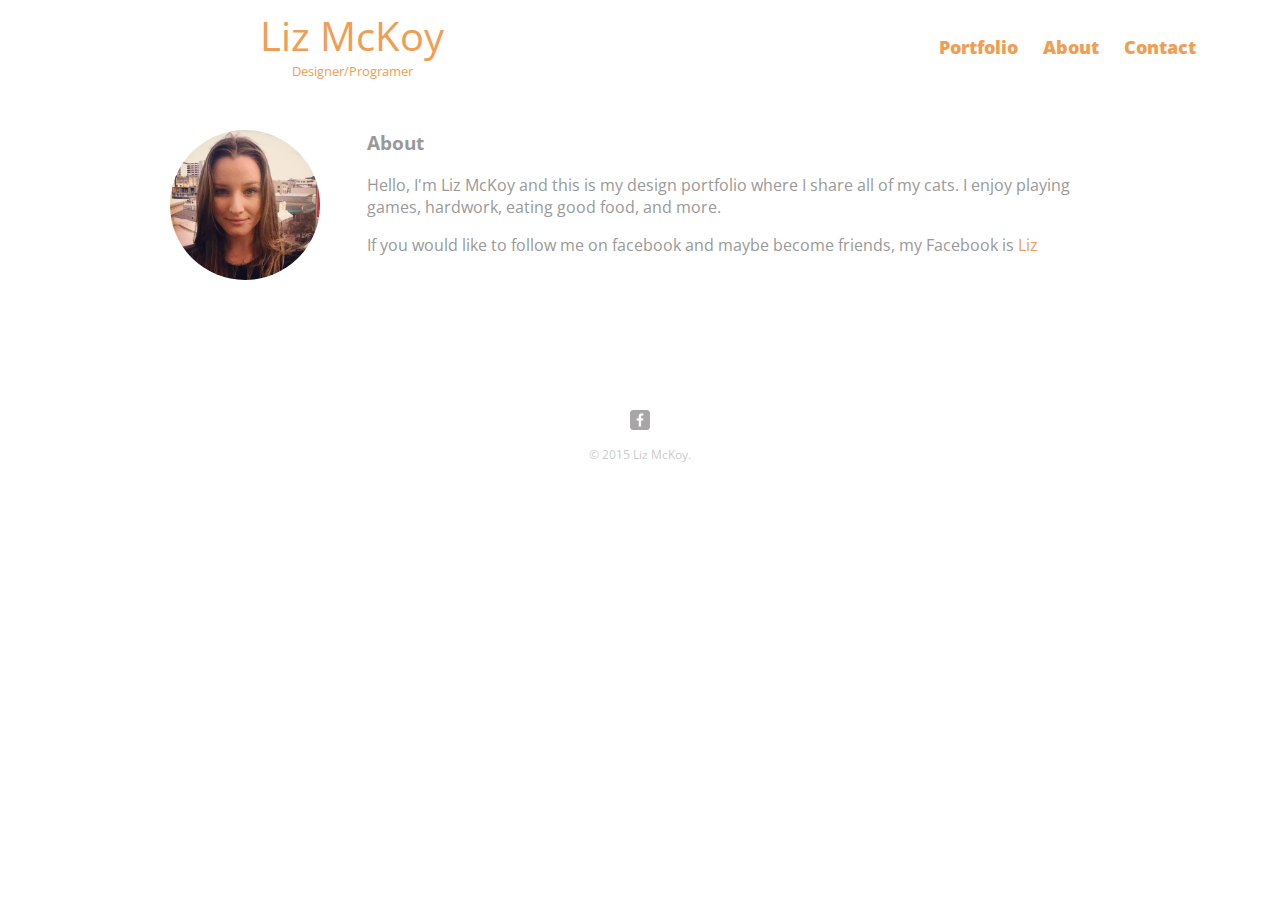
==== about.html @ d6cc8472 "Personal Website" ====
<!DOCTYPE html>
<html>
	<head>
		<meta charset="utf-8">
		<title>Liz McKoy | Designer/Programer</title>
		<link rel="stylesheet" type="text/css" href="css/normalize.css">
		<link href='http://fonts.googleapis.com/css?family=Open+Sans:400italic,700italic,400,700,800' rel='stylesheet' type='text/css'>
		<link rel="stylesheet" type="text/css" href="css/main.css">
		<link rel="stylesheet" type="text/css" href="css/responsive.css">
		<meta name="viewpoint" content="width=device-width, initial-scale=1.0">
	</head>
	<body>
		<header>
			<a href="index.html" id="logo">
				<h1>Liz McKoy</h1>
				<h2>Designer/Programer</h2>
			</a>
			<nav>
				<ul>
					<li><a href="index.html">Portfolio</a></li>
					<li><a href="about.html" class="selected">About</a></li>
					<li><a href="contact.html">Contact</a></li>
				</ul>
			</nav>
		</header>
		<div id="wrapper">
			<section>
				<img src="img/beth.jpg" alt="Photograph of Beth" class="profile-photo">
				<h3>About</h3>
				<p>Hello, I'm Liz McKoy and this is my design portfolio where I share all of my cats. I enjoy playing games, hardwork, eating good food, and more.</p>
				<p>If you would like to follow me on facebook and maybe become friends, my Facebook is <a href="https://www.facebook.com/elisabeth.mckoy">Liz</a></p>
			</section>
			<footer>
				<a href="https://www.facebook.com/elisabeth.mckoy">
					<img src="img/facebook-wrap.png" alt="Facebook Logo" class="social-icon"></a>
				<p>&copy; 2015 Liz McKoy.</p>
			</footer>
		</div>
	</body>
</html>
---- css/main.css ----
/**************************
GENERAL
**************************/

body {
	font-family: 'Open Sans', sans-serif;
}
#wrapper {
	max-width: 940px;
	margin: 0 auto;
	padding: 0 5%;
}

a {
	text-decoration: none;
}

img {
	max-width: 100%;
}

h3 {
	margin: 0 0 1em 0;
}

/**************************
HEADING
**************************/

header {
	float: left;
	margin: 0 0 30px 0;
	padding: 5px 0 0 0;
	width: 100%;
}
#logo {
	text-align: center;
	margin: 0;
}

h1 {
	font-family: 'Open Sans', sans-serif;
	margin: 15px 0;
	font-size: 1.75em;
	font-weight: normal;
	line-height: 0.8em;
}

h2 {
	font-size: 0.75em;
	margin:  -5px 0 0;
	font-weight: normal;
}


/**************************
NAVIGATION
**************************/

nav {
	text-align: center;
	padding: 10px 0;
	margin: 20px 0 0;
}

nav ul {
	list-style: none;
	margin: 0 10px;
	padding: 0;
}

nav li {
	display: inline-block;
}

nav a {
	font-weight: 800;
	padding: 15px 10px;
}
/**************************
FOOTER
**************************/

footer {
	font-size: 0.75em;
	text-align: center;
	clear: both;
	padding-top: 50px;
	color: #ccc;
}

.social-icon {
	width: 20px;
	height: 20px;
	margin: 0 5px;
}

/**************************
PPAGE: PORTFOLIO
**************************/

#gallery {
	margin: 0;
	padding: 0;
	list-style: none;
}

#gallery li{
	float: left;
	width: 45%;
	margin: 2.5%;
	background-color: #f5f5f5;
	color: #dbc3c7;
}

#gallery li a p {
	margin: 0;
	padding: 5%
	font-size: 0.75em;
	color: #bdc3c7;
}


/**************************
PAGE: ABOUT
**************************/

.profile-photo {
	clear: both;
	display: block;
	max-width: 150px;
	margin: 0 auto 30px;
	border-radius: 100%;
}

#wrapper section a {
	color: #ef9e55;
}


/**************************
PAGE: CONTACT
**************************/

.contact-info {
	list-style: none;
	padding: 0;
	margin: 0
	font-size: 0.9em;
	color: #f5f5f5
}

.contact-info a {
	display: block;
	min-height: 20px;
	background-repeat: no-repeat;
	background-size: 20px 20px;
	padding: 0 0 0 30px;
	margin: 0 0 10px;
}
.contact-info li.phone a {
	background-image: url('../img/phone.png');
	color: #ef9e55;
}

.contact-info li.mail a {
	background-image: url('../img/mail.png');
	color: #ef9e55;
}

.contact-info li.facemail a {
	background-image: url('../img/facebook.png');
	color: #ef9e55;
}
/**************************
COLORS
**************************/

/* site body */
body {
	background-color: #fff;
	color: #999;
}
/* white header */
header {
	background: #fff;
}


/* nav link color */
nav a, nav a:visited {
	color: #ef9e55;
}
/* selected nav link */
nav a. selected, nav a:hover {
	color: #b8814f;
}
/* logo text */
h1, h2{
	text-align: center;
	color: #ef9e55;
}
---- css/responsive.css ----
@media screen and (min-width: 480px) {

/**************************
TWO COLUMN LAYOUT
**************************/

	#primary {
		width: 50%;
		float: left;
	}

	#secondary {
		width: 40%;
		float: right;
	}

/**************************
PAGE: PORTFOLIO
**************************/	

#gallery li {
	width: 28.333333%
}

#gallery li:nth-child(4n) {
	clear: left;
}




/**************************
PAGE: ABOUT
**************************/	

.profile-photo {
	float: left;
	margin: 0 5% 80px 0;
}

}


@media screen and (min-width: 660px) {

/**************************
HEADER
**************************/

nav {
	background: none;
	float: right;
	font-size: 1.125em;
	margin-right: 5%;
	text-align: right;
	width: 45%;
}

#logo {
	float: left;
	margin-left: 5%;
	text-align: left;
	width: 45%;
}

h1{
	font-size: 2.5em;
}

h2{
	font-size: 0.825em;
	margin-bottom: 20px;
}


}
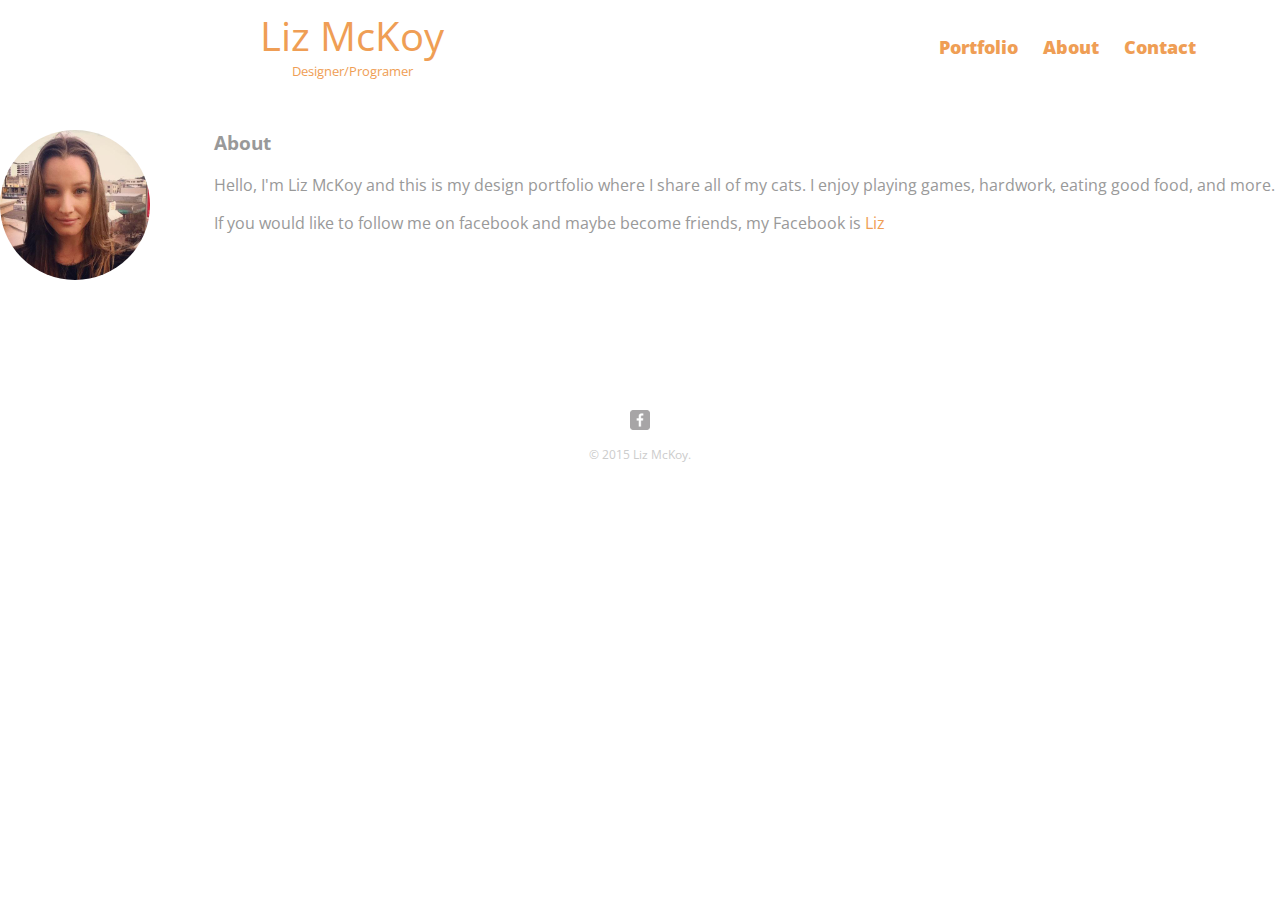
==== commit aa0bee8e: "cleaning up" ====
--- a/about.html
+++ b/about.html
@@ -28,7 +28,7 @@
 				<img src="img/beth.jpg" alt="Photograph of Beth" class="profile-photo">
 				<h3>About</h3>
 				<p>Hello, I'm Liz McKoy and this is my design portfolio where I share all of my cats. I enjoy playing games, hardwork, eating good food, and more.</p>
-				<p>If you would like to follow me on facebook and maybe become friends, my Facebook is <a href="https://www.facebook.com/elisabeth.mckoy">Liz</a></p>
+				<p>If you would like to follow me on facebook and maybe become friends, my Facebook is <a href="https://www.facebook.com/digital.beth">Liz</a></p>
 			</section>
 			<footer>
 				<a href="https://www.facebook.com/elisabeth.mckoy">
--- a/css/main.css
+++ b/css/main.css
@@ -1,11 +1,10 @@
-/**************************
-GENERAL
-**************************/
+/*----------------------------------GENERAL----------------------------------*/
 
 body {
 	font-family: 'Open Sans', sans-serif;
 }
-#wrapper {
+
+#asefwrapper {
 	max-width: 940px;
 	margin: 0 auto;
 	padding: 0 5%;
@@ -23,9 +22,7 @@
 	margin: 0 0 1em 0;
 }
 
-/**************************
-HEADING
-**************************/
+/*----------------------------------HEADING----------------------------------*/
 
 header {
 	float: left;
@@ -52,10 +49,7 @@
 	font-weight: normal;
 }
 
-
-/**************************
-NAVIGATION
-**************************/
+/*----------------------------------NAVIGATION----------------------------------*/
 
 nav {
 	text-align: center;
@@ -77,9 +71,8 @@
 	font-weight: 800;
 	padding: 15px 10px;
 }
-/**************************
-FOOTER
-**************************/
+
+/*----------------------------------FOOTER----------------------------------*/
 
 footer {
 	font-size: 0.75em;
@@ -95,9 +88,7 @@
 	margin: 0 5px;
 }
 
-/**************************
-PPAGE: PORTFOLIO
-**************************/
+/*----------------------------------PAGE: PORTFOLIO----------------------------------*/
 
 #gallery {
 	margin: 0;
@@ -120,10 +111,23 @@
 	color: #bdc3c7;
 }
 
-
-/**************************
-PAGE: ABOUT
-**************************/
+#overlay {
+	background: #f5f5f5;
+	width: 100%;
+	height: 100%;
+	position: absolute;
+	top: 0;
+	left: 0;
+	display:none;
+}
+
+#overlay {
+	margin-top: 10%;
+	text-align: center;
+	
+}
+
+/*----------------------------------PAGE: ABOUT----------------------------------*/
 
 .profile-photo {
 	clear: both;
@@ -137,10 +141,7 @@
 	color: #ef9e55;
 }
 
-
-/**************************
-PAGE: CONTACT
-**************************/
+/*----------------------------------PAGE: CONTACT----------------------------------*/
 
 .contact-info {
 	list-style: none;
@@ -172,29 +173,28 @@
 	background-image: url('../img/facebook.png');
 	color: #ef9e55;
 }
-/**************************
-COLORS
-**************************/
-
-/* site body */
+
+/*----------------------------------COLORS----------------------------------*/
+
 body {
 	background-color: #fff;
 	color: #999;
 }
-/* white header */
+
 header {
 	background: #fff;
 }
 
-
 /* nav link color */
 nav a, nav a:visited {
 	color: #ef9e55;
 }
+
 /* selected nav link */
 nav a. selected, nav a:hover {
 	color: #b8814f;
 }
+
 /* logo text */
 h1, h2{
 	text-align: center;
--- a/css/responsive.css
+++ b/css/responsive.css
@@ -1,9 +1,5 @@
 @media screen and (min-width: 480px) {
-
-/**************************
-TWO COLUMN LAYOUT
-**************************/
-
+/*----------------------------------TWO COLUMN LAYOUT----------------------------------*/
 	#primary {
 		width: 50%;
 		float: left;
@@ -14,65 +10,50 @@
 		float: right;
 	}
 
-/**************************
-PAGE: PORTFOLIO
-**************************/	
+/*----------------------------------PAGE: PORTFOLIO----------------------------------*/
+	#gallery li {
+		width: 28.333333%
+	}
 
-#gallery li {
-	width: 28.333333%
-}
+	#gallery li:nth-child(4n) {
+		clear: left;
+	}
 
-#gallery li:nth-child(4n) {
-	clear: left;
-}
-
-
-
-
-/**************************
-PAGE: ABOUT
-**************************/	
-
-.profile-photo {
-	float: left;
-	margin: 0 5% 80px 0;
-}
-
+/*----------------------------------PAGE: ABOUT----------------------------------*/
+	.profile-photo {
+		float: left;
+		margin: 0 5% 80px 0;
+	}
 }
 
 
 @media screen and (min-width: 660px) {
 
-/**************************
-HEADER
-**************************/
+/*----------------------------------HEADER----------------------------------*/
+	nav {
+		background: none;
+		float: right;
+		font-size: 1.125em;
+		margin-right: 5%;
+		text-align: right;
+		width: 45%;
+	}
 
-nav {
-	background: none;
-	float: right;
-	font-size: 1.125em;
-	margin-right: 5%;
-	text-align: right;
-	width: 45%;
-}
+	#logo {
+		float: left;
+		margin-left: 5%;
+		text-align: left;
+		width: 45%;
+	}
 
-#logo {
-	float: left;
-	margin-left: 5%;
-	text-align: left;
-	width: 45%;
-}
+	h1{
+		font-size: 2.5em;
+	}
 
-h1{
-	font-size: 2.5em;
-}
-
-h2{
-	font-size: 0.825em;
-	margin-bottom: 20px;
+	h2{
+		font-size: 0.825em;
+		margin-bottom: 20px;
+	}
 }
 
 
-}
-
-
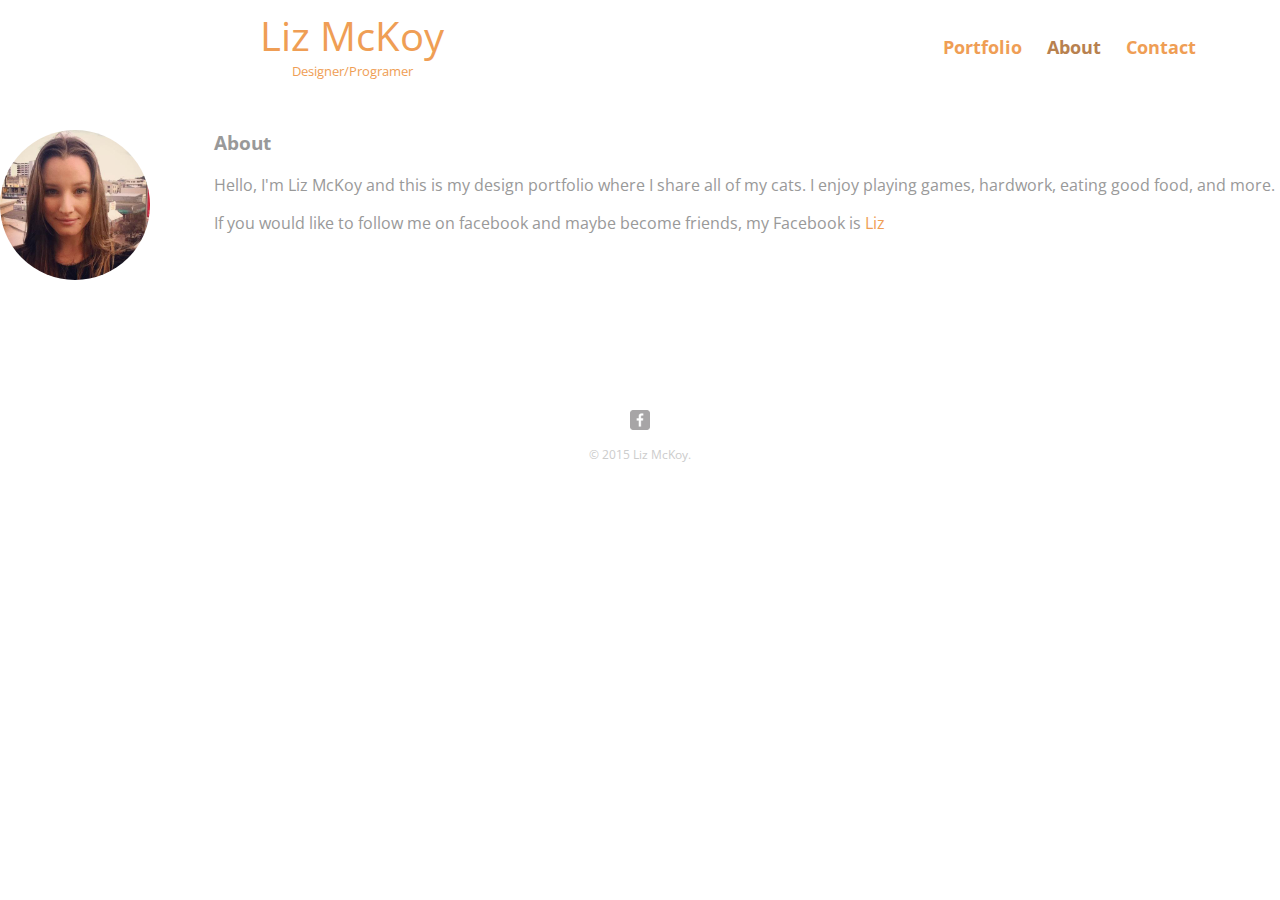
==== commit 77fa5686: "Revert "Upgrades"" ====
--- a/about.html
+++ b/about.html
@@ -28,7 +28,7 @@
 				<img src="img/beth.jpg" alt="Photograph of Beth" class="profile-photo">
 				<h3>About</h3>
 				<p>Hello, I'm Liz McKoy and this is my design portfolio where I share all of my cats. I enjoy playing games, hardwork, eating good food, and more.</p>
-				<p>If you would like to follow me on facebook and maybe become friends, my Facebook is <a href="https://www.facebook.com/digital.beth">Liz</a></p>
+				<p>If you would like to follow me on facebook and maybe become friends, my Facebook is <a href="https://www.facebook.com/elisabeth.mckoy">Liz</a></p>
 			</section>
 			<footer>
 				<a href="https://www.facebook.com/elisabeth.mckoy">
--- a/css/main.css
+++ b/css/main.css
@@ -68,7 +68,7 @@
 }
 
 nav a {
-	font-weight: 800;
+	font-weight: 700;
 	padding: 15px 10px;
 }
 
@@ -191,7 +191,7 @@
 }
 
 /* selected nav link */
-nav a. selected, nav a:hover {
+nav a.selected, nav a:hover {
 	color: #b8814f;
 }
 
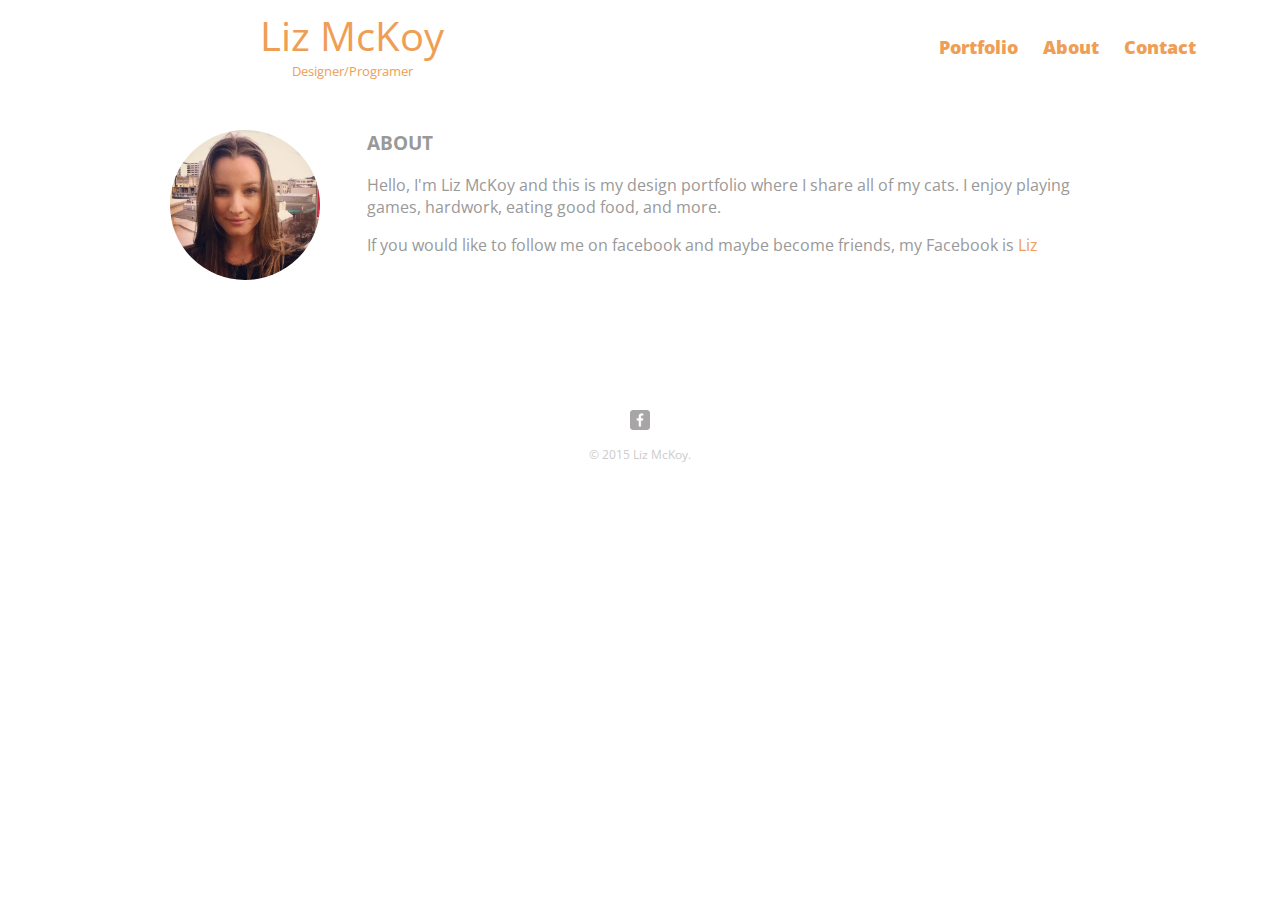
==== commit 1b93970c: "working pages" ====
--- a/about.html
+++ b/about.html
@@ -3,11 +3,13 @@
 	<head>
 		<meta charset="utf-8">
 		<title>Liz McKoy | Designer/Programer</title>
-		<link rel="stylesheet" type="text/css" href="css/normalize.css">
+		<link rel="stylesheet" type="text/css" href="../css/normalize.css">
 		<link href='http://fonts.googleapis.com/css?family=Open+Sans:400italic,700italic,400,700,800' rel='stylesheet' type='text/css'>
-		<link rel="stylesheet" type="text/css" href="css/main.css">
-		<link rel="stylesheet" type="text/css" href="css/responsive.css">
+		<link rel="stylesheet" type="text/css" href="../css/main.css">
+		<link rel="stylesheet" type="text/css" href="../css/responsive.css">
 		<meta name="viewpoint" content="width=device-width, initial-scale=1.0">
+		<script src="//code.jquery.com/jquery-1.11.2.min.js"></script>
+		<script src="app.js" type="text/javascript" charset="utf-8"></script>
 	</head>
 	<body>
 		<header>
@@ -22,19 +24,19 @@
 					<li><a href="contact.html">Contact</a></li>
 				</ul>
 			</nav>
-		</header>
+		</header>		
 		<div id="wrapper">
 			<section>
-				<img src="img/beth.jpg" alt="Photograph of Beth" class="profile-photo">
-				<h3>About</h3>
+				<img src="../img/beth.jpg" alt="Photograph of Beth" class="profile-photo">
+				<h3>ABOUT</h3>
 				<p>Hello, I'm Liz McKoy and this is my design portfolio where I share all of my cats. I enjoy playing games, hardwork, eating good food, and more.</p>
-				<p>If you would like to follow me on facebook and maybe become friends, my Facebook is <a href="https://www.facebook.com/elisabeth.mckoy">Liz</a></p>
+				<p>If you would like to follow me on facebook and maybe become friends, my Facebook is <a href="https://www.facebook.com/digital.beth">Liz</a></p>
 			</section>
-			<footer>
-				<a href="https://www.facebook.com/elisabeth.mckoy">
-					<img src="img/facebook-wrap.png" alt="Facebook Logo" class="social-icon"></a>
-				<p>&copy; 2015 Liz McKoy.</p>
-			</footer>
 		</div>
+		<footer>
+			<a href="https://www.facebook.com/digital.beth">
+				<img src="../img/facebook-wrap.png" alt="Facebook Logo" class="social-icon"></a>
+			<p>&copy; 2015 Liz McKoy.</p>
+		</footer>
 	</body>
-</html>+</html>	--- a/css/main.css
+++ b/css/main.css
@@ -1,10 +1,12 @@
-/*----------------------------------GENERAL----------------------------------*/
+/**************************
+GENERAL
+**************************/
 
 body {
 	font-family: 'Open Sans', sans-serif;
 }
 
-#asefwrapper {
+#wrapper {
 	max-width: 940px;
 	margin: 0 auto;
 	padding: 0 5%;
@@ -22,7 +24,9 @@
 	margin: 0 0 1em 0;
 }
 
-/*----------------------------------HEADING----------------------------------*/
+/**************************
+HEADING
+**************************/
 
 header {
 	float: left;
@@ -49,7 +53,10 @@
 	font-weight: normal;
 }
 
-/*----------------------------------NAVIGATION----------------------------------*/
+
+/**************************
+NAVIGATION
+**************************/
 
 nav {
 	text-align: center;
@@ -68,11 +75,12 @@
 }
 
 nav a {
-	font-weight: 700;
+	font-weight: 800;
 	padding: 15px 10px;
 }
-
-/*----------------------------------FOOTER----------------------------------*/
+/**************************
+FOOTER
+**************************/
 
 footer {
 	font-size: 0.75em;
@@ -88,7 +96,9 @@
 	margin: 0 5px;
 }
 
-/*----------------------------------PAGE: PORTFOLIO----------------------------------*/
+/**************************
+PPAGE: PORTFOLIO
+**************************/
 
 #gallery {
 	margin: 0;
@@ -111,23 +121,10 @@
 	color: #bdc3c7;
 }
 
-#overlay {
-	background: #f5f5f5;
-	width: 100%;
-	height: 100%;
-	position: absolute;
-	top: 0;
-	left: 0;
-	display:none;
-}
-
-#overlay {
-	margin-top: 10%;
-	text-align: center;
-	
-}
-
-/*----------------------------------PAGE: ABOUT----------------------------------*/
+
+/**************************
+PAGE: ABOUT
+**************************/
 
 .profile-photo {
 	clear: both;
@@ -141,7 +138,10 @@
 	color: #ef9e55;
 }
 
-/*----------------------------------PAGE: CONTACT----------------------------------*/
+
+/**************************
+PAGE: CONTACT
+**************************/
 
 .contact-info {
 	list-style: none;
@@ -173,28 +173,29 @@
 	background-image: url('../img/facebook.png');
 	color: #ef9e55;
 }
-
-/*----------------------------------COLORS----------------------------------*/
-
+/**************************
+COLORS
+**************************/
+
+/* site body */
 body {
 	background-color: #fff;
 	color: #999;
 }
-
+/* white header */
 header {
 	background: #fff;
 }
 
+
 /* nav link color */
 nav a, nav a:visited {
 	color: #ef9e55;
 }
-
 /* selected nav link */
-nav a.selected, nav a:hover {
+nav a. selected, nav a:hover {
 	color: #b8814f;
 }
-
 /* logo text */
 h1, h2{
 	text-align: center;
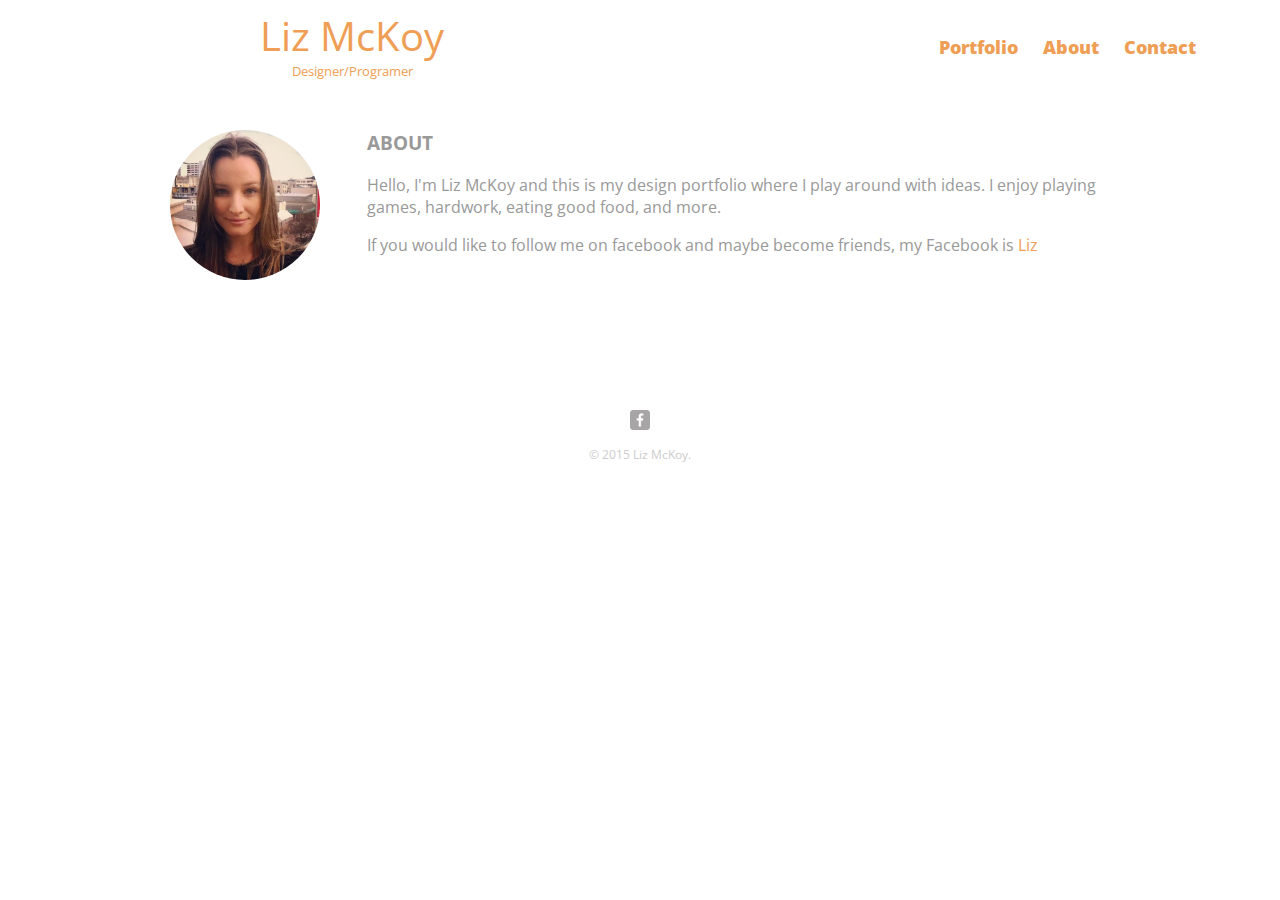
==== commit 98cbeed4: "changing content" ====
--- a/about.html
+++ b/about.html
@@ -29,7 +29,7 @@
 			<section>
 				<img src="../img/beth.jpg" alt="Photograph of Beth" class="profile-photo">
 				<h3>ABOUT</h3>
-				<p>Hello, I'm Liz McKoy and this is my design portfolio where I share all of my cats. I enjoy playing games, hardwork, eating good food, and more.</p>
+				<p>Hello, I'm Liz McKoy and this is my design portfolio where I play around with ideas. I enjoy playing games, hardwork, eating good food, and more.</p>
 				<p>If you would like to follow me on facebook and maybe become friends, my Facebook is <a href="https://www.facebook.com/digital.beth">Liz</a></p>
 			</section>
 		</div>
